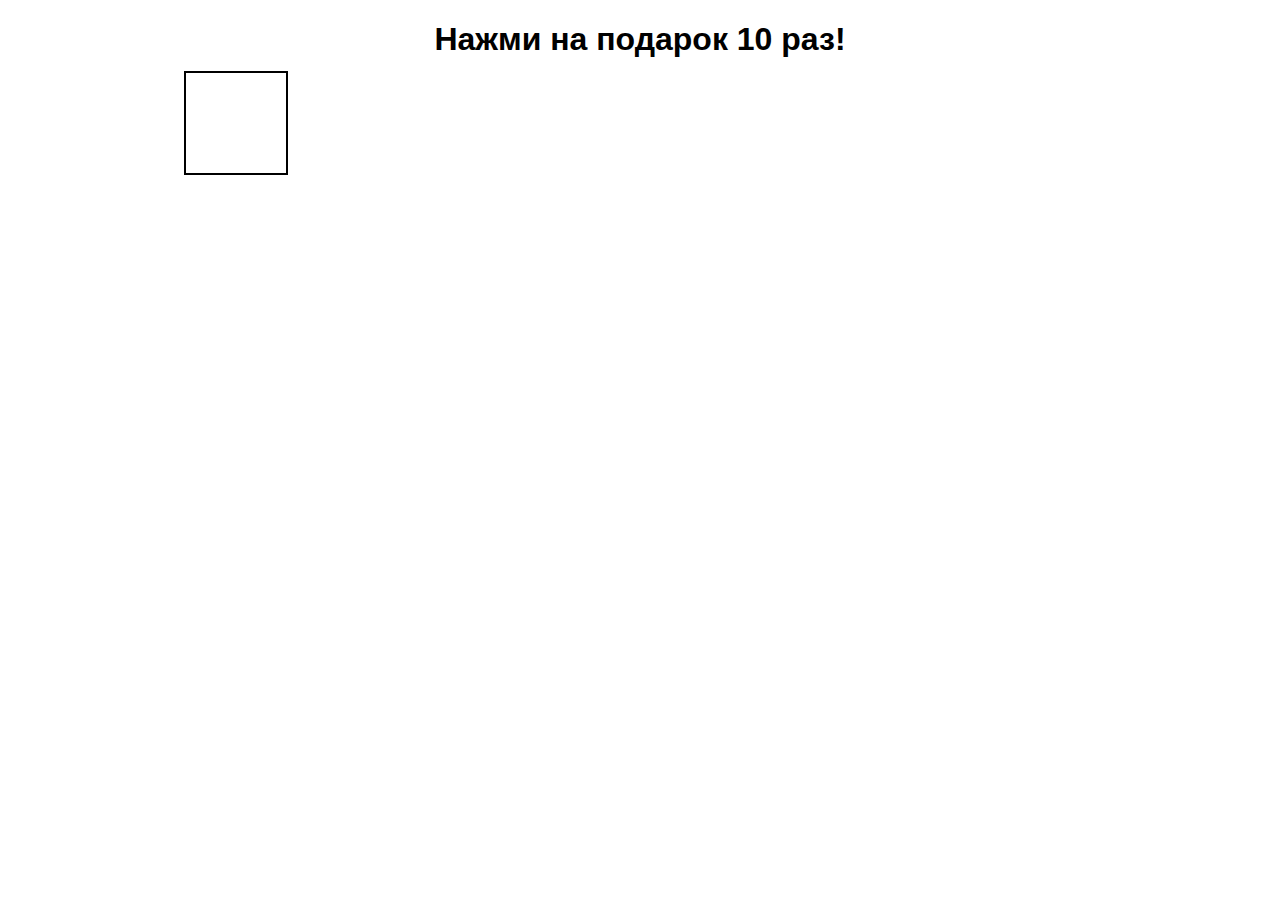
==== index.html @ 740d8e2d "Add files via upload" ====
<!DOCTYPE html>
<html lang="ru">
<head>
    <meta charset="UTF-8">
    <meta name="viewport" content="width=device-width, initial-scale=1.0">
    <title>Поймай подарок!</title>
    <style>
        body {
            font-family: Arial, sans-serif;
            text-align: center;
            overflow: hidden;
        }
        .gift {
            position: absolute;
            width: 100px;
            height: 100px;
            background: url('https://cdn-icons-png.flaticon.com/512/616/616489.png') no-repeat center/cover;
            border: 2px solid black;
            cursor: pointer;
            left: 50px;  /* Теперь подарок сразу виден */
            top: 50px;
        }
        .hidden {
            display: none;
        }
        .message {
            font-size: 24px;
            font-weight: bold;
            color: green;
        }
        .heart {
            width: 100px;
            height: 100px;
            background: url('https://cdn-icons-png.flaticon.com/512/833/833472.png') no-repeat center/cover;
            display: block;
            margin: 20px auto;
        }
    </style>
</head>
<body>

    <h1>Нажми на подарок 10 раз!</h1>
    <div id="gift" class="gift"></div>
    <div id="message" class="message hidden">Сүйікті кураторыма!  

Сізге шын жүректен алғысымды білдіремін! Әрқашан қолдау көрсетіп, түсіністікпен қарап, көмектескеніңіз үшін үлкен рақмет. Сіздің жанашырлығыңыз бен қамқорлығыңыз мен үшін өте маңызды болды. Еңбегіңіз жемісті болып, барлық жақсылық өзіңізге еселеніп қайтсын!

Аянадан<3!</div>
    <div id="heart" class="heart hidden"></div> <!-- Изображение сердца -->

    <script>
        let clickCount = 0;
        const maxClicks = 10;
        const gift = document.getElementById("gift");
        const message = document.getElementById("message");
        const heart = document.getElementById("heart");

        function moveGift() {
            let x = Math.random() * (window.innerWidth - 100);
            let y = Math.random() * (window.innerHeight - 100);
            gift.style.left = x + "px";
            gift.style.top = y + "px";
        }

        gift.addEventListener("click", () => {
            clickCount++;
            if (clickCount >= maxClicks) {
                gift.classList.add("hidden");
                message.classList.remove("hidden");
                heart.classList.remove("hidden"); // Показываем сердце
            } else {
                moveGift();
            }
        });

        moveGift(); // Перемещение в первый раз
    </script>

</body>
</html>
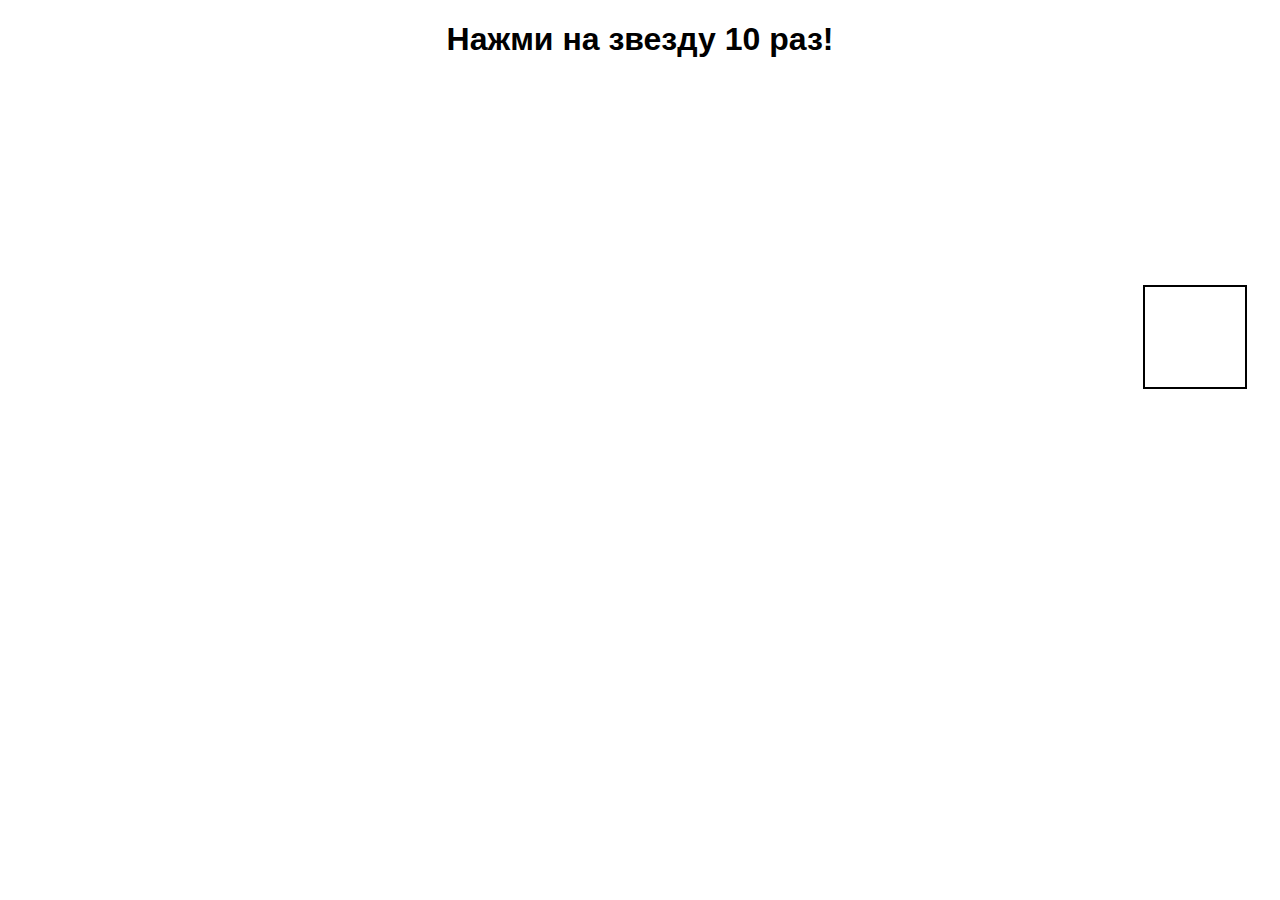
==== commit 1c2569e7: "index.html" ====
--- a/index.html
+++ b/index.html
@@ -17,7 +17,7 @@
             background: url('https://cdn-icons-png.flaticon.com/512/616/616489.png') no-repeat center/cover;
             border: 2px solid black;
             cursor: pointer;
-            left: 50px;  /* Теперь подарок сразу виден */
+            left: 50px; 
             top: 50px;
         }
         .hidden {
@@ -39,7 +39,7 @@
 </head>
 <body>
 
-    <h1>Нажми на подарок 10 раз!</h1>
+    <h1>Нажми на звезду 10 раз!</h1>
     <div id="gift" class="gift"></div>
     <div id="message" class="message hidden">Сүйікті кураторыма!  
 
